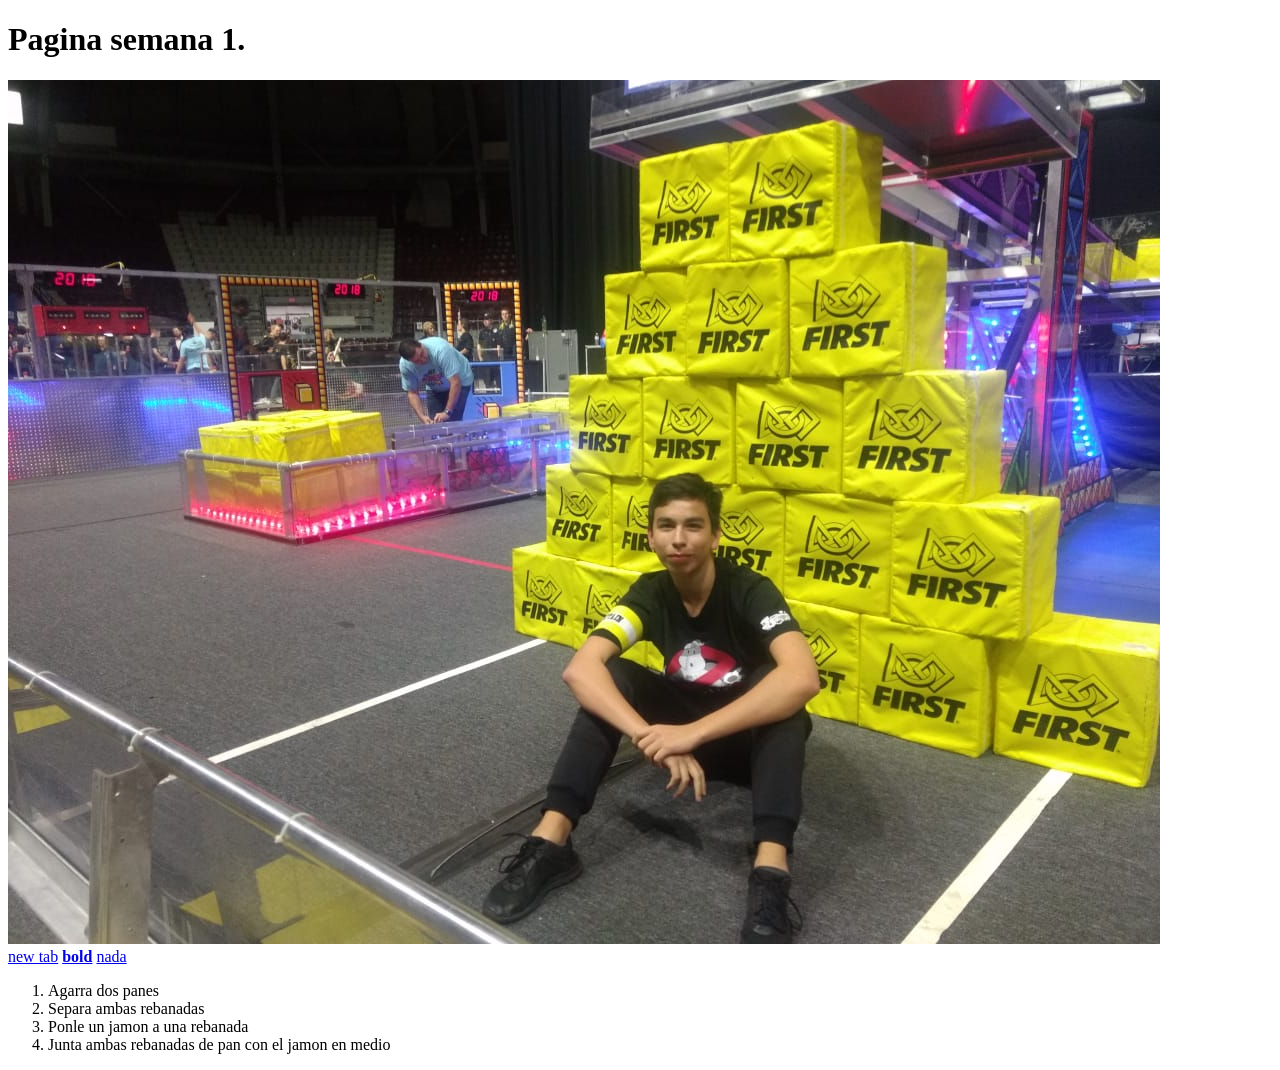
==== s1/index.html @ a5a85a69 "Primera semana" ====
<!DOCTYPE html>                                                                                                                                                                                                    <html>                                                                                                                                                                                                                     <head>                                                                                                                                                                                                                     <title>Semana 1</title>                                                                                                                                                                                    </head>                                                                                                                                                                                                            <body>                                                                                                                                                                                                                     <h1>Pagina semana 1.</h1>                                                                                                                                                                                          <img src="yo.jpg" alt="Soy yo">                                                                                                                                                                                    <br>                                                                                                                                                                                                               <a href="http://www.google.com" target="_blank">new tab</a>                                                                                                                                                        <a href="http://www.google.com"><b>bold</b></a>                                                                                                                                                                    <a href="#">nada</a>                                                                                                                                                                                               <br>                                                                                                                                                                                                               <ol>                                                                                                                                                                                                                       <li>Agarra dos panes</li>                                                                                                                                                                                          <li>Separa ambas rebanadas</li>                                                                                                                                                                                    <li>Ponle un jamon a una rebanada</li>                                                                                                                                                                             <li>Junta ambas rebanadas de pan con el jamon en medio</li>                                                                                                                                                </ol>                                                                                                                                                                                                      </body>                                                                                                                                                                                                    </html>
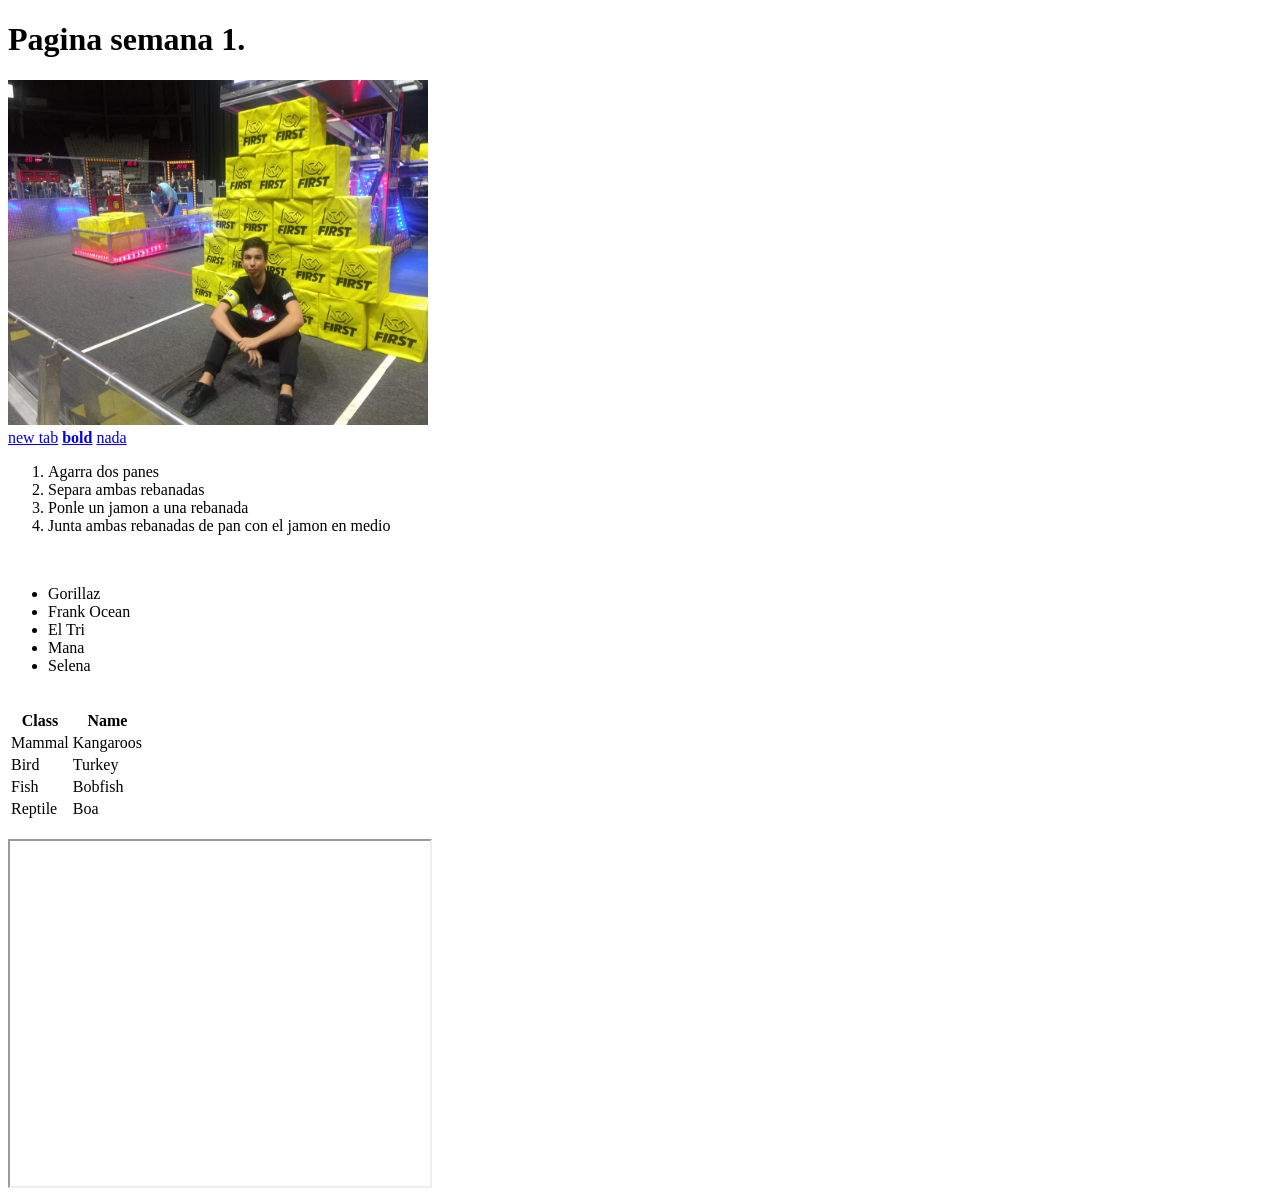
==== commit 8dfebd5a: "Extras" ====
--- a/s1/index.html
+++ b/s1/index.html
@@ -1 +1,54 @@
-<!DOCTYPE html>                                                                                                                                                                                                    <html>                                                                                                                                                                                                                     <head>                                                                                                                                                                                                                     <title>Semana 1</title>                                                                                                                                                                                    </head>                                                                                                                                                                                                            <body>                                                                                                                                                                                                                     <h1>Pagina semana 1.</h1>                                                                                                                                                                                          <img src="yo.jpg" alt="Soy yo">                                                                                                                                                                                    <br>                                                                                                                                                                                                               <a href="http://www.google.com" target="_blank">new tab</a>                                                                                                                                                        <a href="http://www.google.com"><b>bold</b></a>                                                                                                                                                                    <a href="#">nada</a>                                                                                                                                                                                               <br>                                                                                                                                                                                                               <ol>                                                                                                                                                                                                                       <li>Agarra dos panes</li>                                                                                                                                                                                          <li>Separa ambas rebanadas</li>                                                                                                                                                                                    <li>Ponle un jamon a una rebanada</li>                                                                                                                                                                             <li>Junta ambas rebanadas de pan con el jamon en medio</li>                                                                                                                                                </ol>                                                                                                                                                                                                      </body>                                                                                                                                                                                                    </html>
+<!DOCTYPE html>
+<html>
+	<head>
+		<title>Semana 1</title>
+	</head>
+	<body>
+		<h1>Pagina semana 1.</h1>
+		<img width="420" height="345"src="yo.jpg" alt="Soy yo">
+		<br>
+		<a href="http://www.google.com" target="_blank">new tab</a>
+		<a href="http://www.google.com"><b>bold</b></a>
+		<a href="#">nada</a>
+		<br>
+		<ol>
+			<li>Agarra dos panes</li>
+			<li>Separa ambas rebanadas</li>
+			<li>Ponle un jamon a una rebanada</li>
+			<li>Junta ambas rebanadas de pan con el jamon en medio</li>
+		</ol>
+		<br>
+		<ul>
+			<li>Gorillaz</li>
+			<li>Frank Ocean</li>
+			<li>El Tri</li>
+			<li>Mana</li>
+			<li>Selena</li>
+		</ul>
+		<br>
+		<table>
+			<tr>
+				<th>Class</th>
+				<th>Name</th>
+			</tr>
+			<tr>
+				<td>Mammal</td>
+				<td>Kangaroos</td>
+			</tr>
+			<tr>
+				<td>Bird</td>
+				<td>Turkey</td>
+			</tr>
+			<tr>
+				<td>Fish</td>
+				<td>Bobfish</td>
+			</tr>
+			<tr>
+				<td>Reptile</td>
+				<td>Boa</td>
+			</tr>
+		</table>
+		<br>
+		<iframe width="420" height="345" src="https://www.youtube.com/embed/0XCQNpjWmRE"></iframe>
+	</body>
+</html>
